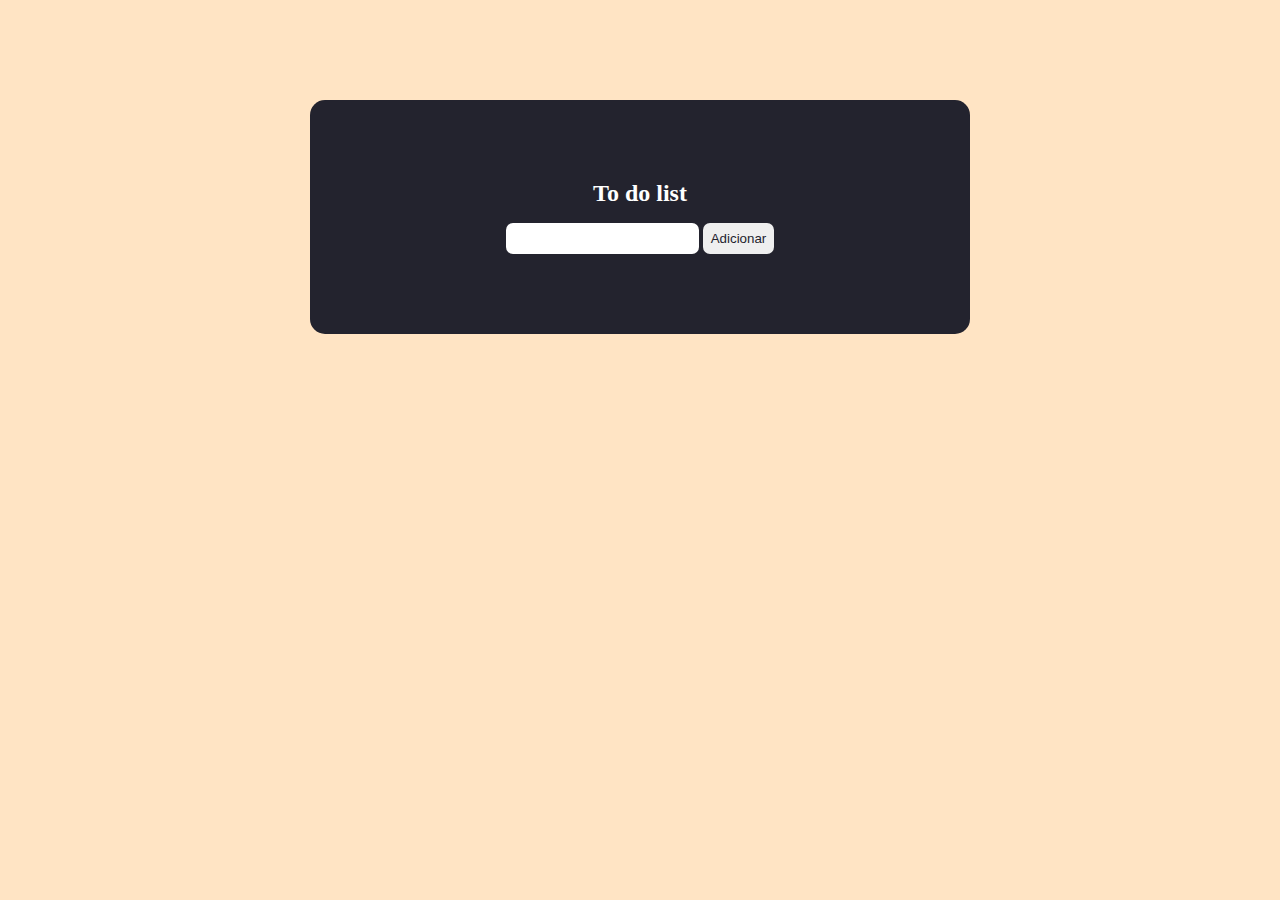
==== index.html @ 07e9284e "primeira versão" ====
<!DOCTYPE html>
<HTML lang="pt-br">
    <head>
        <link rel="stylesheet" href="style.css">
        <meta charset="UTF-8">
        <meta name="viewport" content="width=device-width, initial-scale=1.0">
        <title>Trabalho maneirinho</title>        
    </head>
    <body>
        <header>

        </header>
        

      <main>
        <div class="container">
            <h2>To do list</h2>
            <div class="cad">
                  <input type="text" id="input">
                  <button onclick="submit()"> Adicionar </button>
            </div>
         
          <ul id="list">
          </ul>    
      </main>


        <script>

            function submit() {
                var ul = document.getElementById("list");
                var li = document.createElement("li")
                var textInput = document.getElementById("input").value
                li.appendChild(document.createTextNode(textInput));
               
                var deleteButton = document.createElement("X");
                deleteButton.appendChild(document.createTextNode("X"));
                deleteButton.onclick = function() {
                    ul.removeChild(li);
                var deleteButton = document.createElement("button");
              
                

                };
               
                li. appendChild(deleteButton)
                ul. appendChild(li);
                document.getElementById("input").value ="";
            }
           
        </script> 
        
        </div>

    </body>
    
</HTML>
---- style.css ----
*{
    padding: 0;
    margin: 0;
    color: #ffff;
}

header {
    font-size: 30px;
    text-align: center;
    color: #23232e;
}
body {
    background-color: bisque;
}

.container {
    align-items: center;
    text-align: center;
    align-content: center;
    align-self: center;
    background-color: #23232e;
    margin-top: 20vh;
    padding: 5rem;
    max-width: 500px;
    margin : 100px auto 20px;
    border-radius: 15px;

}

.cad {
    align-items: center;
    align-items: center;
    align-content: center;
}

input {
    color: #23232e;
    padding: 0.5rem;
    margin-top: 1rem;
    border: none;
    border-radius: 7px;
    outline:none;
}

.cad button {
    color: #23232e;
    padding: 0.5rem;
    border: none;
    border-radius: 7px;
}


#list {
    list-style-type: none;
}
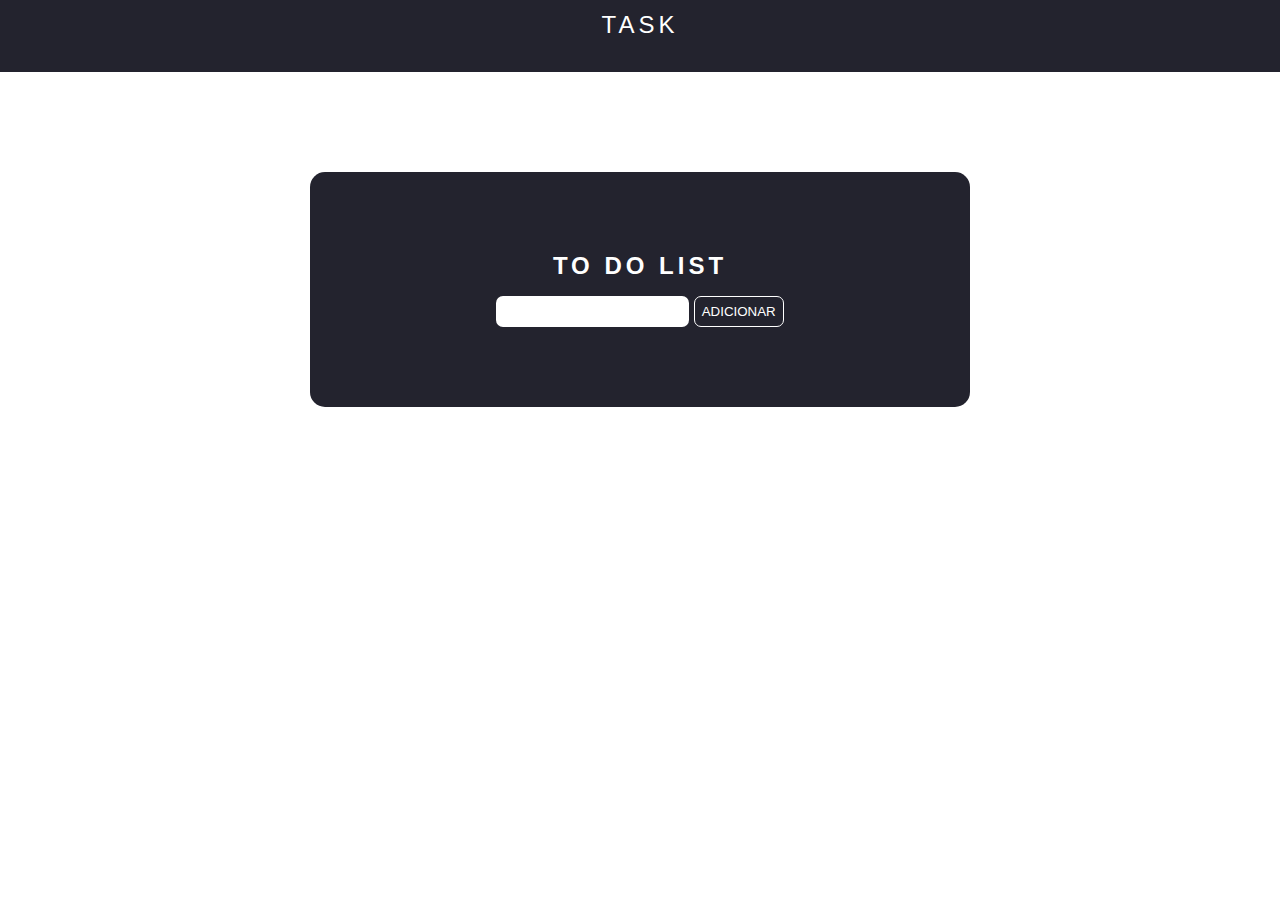
==== commit d94e8189: "css quase terminado" ====
--- a/index.html
+++ b/index.html
@@ -1,23 +1,28 @@
+
 <!DOCTYPE html>
 <HTML lang="pt-br">
     <head>
         <link rel="stylesheet" href="style.css">
         <meta charset="UTF-8">
         <meta name="viewport" content="width=device-width, initial-scale=1.0">
-        <title>Trabalho maneirinho</title>        
+        <title>Task</title>        
     </head>
     <body>
         <header>
-
-        </header>
+            <nav>
+                <div class="alinhamento">
+                    <a href="a" class="logo" > Task </a>
+                </div>
+            </nav>
+         </header>
         
-
+        
       <main>
         <div class="container">
             <h2>To do list</h2>
-            <div class="cad">
+            <div>
                   <input type="text" id="input">
-                  <button onclick="submit()"> Adicionar </button>
+                  <button onclick="submit()"> <p> Adicionar </p> </button>
             </div>
          
           <ul id="list">
--- a/style.css
+++ b/style.css
@@ -1,16 +1,29 @@
 *{
     padding: 0;
     margin: 0;
-    color: #ffff;
+    font-family: Arial, Helvetica, sans-serif   ;
+    
 }
 
-header {
-    font-size: 30px;
+header nav {
     text-align: center;
-    color: #23232e;
+    justify-content: space-around;
+    background-color: #23232e;
+    display: flex;
+    flex-direction: row;
+    height: 8vh;
 }
-body {
-    background-color: bisque;
+
+.alinhamento {
+    margin-top: 0.7rem;
+}
+
+.logo { 
+    text-decoration: none;
+    color: #ffff;
+    text-transform: uppercase;
+    letter-spacing: 4px;
+    font-size: 24px;
 }
 
 .container {
@@ -27,11 +40,35 @@
 
 }
 
-.cad {
-    align-items: center;
-    align-items: center;
-    align-content: center;
+.container h2 {
+    color: #ffff;
+    text-transform: uppercase;
+    letter-spacing: 4px;
 }
+
+.container button {
+    cursor: pointer;
+    border: 1px solid #ffff;
+    background-color: #23232e;
+    border-radius: 7px;
+    padding: 7px; 
+}
+
+/* .container button :hover {
+    border: 1px solid #ffff;
+    background-color: #ffff;
+    color: #ffff;
+    transition: ease 0.3s;
+    border-radius: 7px;
+
+} */
+
+.container p {
+    color: #ffff;
+    text-transform: uppercase;
+}
+
+
 
 input {
     color: #23232e;
@@ -42,13 +79,6 @@
     outline:none;
 }
 
-.cad button {
-    color: #23232e;
-    padding: 0.5rem;
-    border: none;
-    border-radius: 7px;
-}
-
 
 #list {
     list-style-type: none;
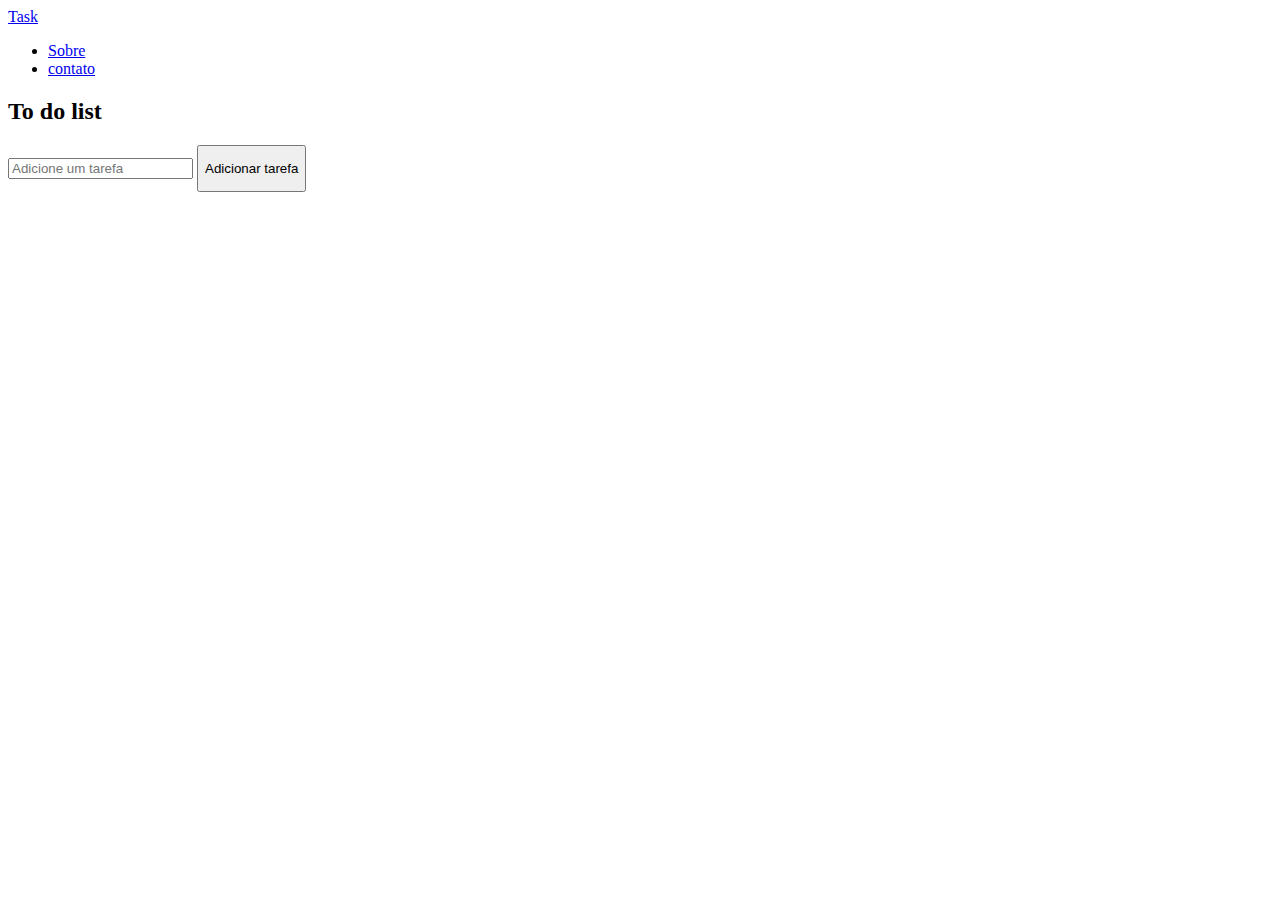
==== commit 7a0b9800: "trabalho terminado" ====
--- a/index.html
+++ b/index.html
@@ -1,8 +1,7 @@
-
 <!DOCTYPE html>
 <HTML lang="pt-br">
     <head>
-        <link rel="stylesheet" href="style.css">
+        <link rel="stylesheet" href="/to-do-list-em-js/css/style.css">
         <meta charset="UTF-8">
         <meta name="viewport" content="width=device-width, initial-scale=1.0">
         <title>Task</title>        
@@ -10,53 +9,28 @@
     <body>
         <header>
             <nav>
-                <div class="alinhamento">
-                    <a href="a" class="logo" > Task </a>
-                </div>
+              <a class="logo" href="/to-do-list-em-js/index.html">Task</a>
+              </div>
+              <ul class="nav-list">
+                <li><a href="/to-do-list-em-js/pages/sobre.html">Sobre</a></li>      
+                <li><a href="/to-do-list-em-js/pages/contato.html">contato</a></li>
+              </ul> 
             </nav>
-         </header>
-        
-        
+          </header>
+               
       <main>
         <div class="container">
             <h2>To do list</h2>
             <div>
-                  <input type="text" id="input">
-                  <button onclick="submit()"> <p> Adicionar </p> </button>
+                <input type="text" id="input-box" placeholder="Adicione um tarefa">
+                <button onclick="addTask()"><p>Adicionar tarefa</p></button>
             </div>
-         
-          <ul id="list">
-          </ul>    
+            <div class="alignUL">
+                <ul id="list-container"> </ul>
+            </div>    
+        </div>    
       </main>
 
-
-        <script>
-
-            function submit() {
-                var ul = document.getElementById("list");
-                var li = document.createElement("li")
-                var textInput = document.getElementById("input").value
-                li.appendChild(document.createTextNode(textInput));
-               
-                var deleteButton = document.createElement("X");
-                deleteButton.appendChild(document.createTextNode("X"));
-                deleteButton.onclick = function() {
-                    ul.removeChild(li);
-                var deleteButton = document.createElement("button");
-              
-                
-
-                };
-               
-                li. appendChild(deleteButton)
-                ul. appendChild(li);
-                document.getElementById("input").value ="";
-            }
-           
-        </script> 
-        
-        </div>
-
     </body>
-    
+    <script src="/to-do-list-em-js/js/global.js"></script>
 </HTML>